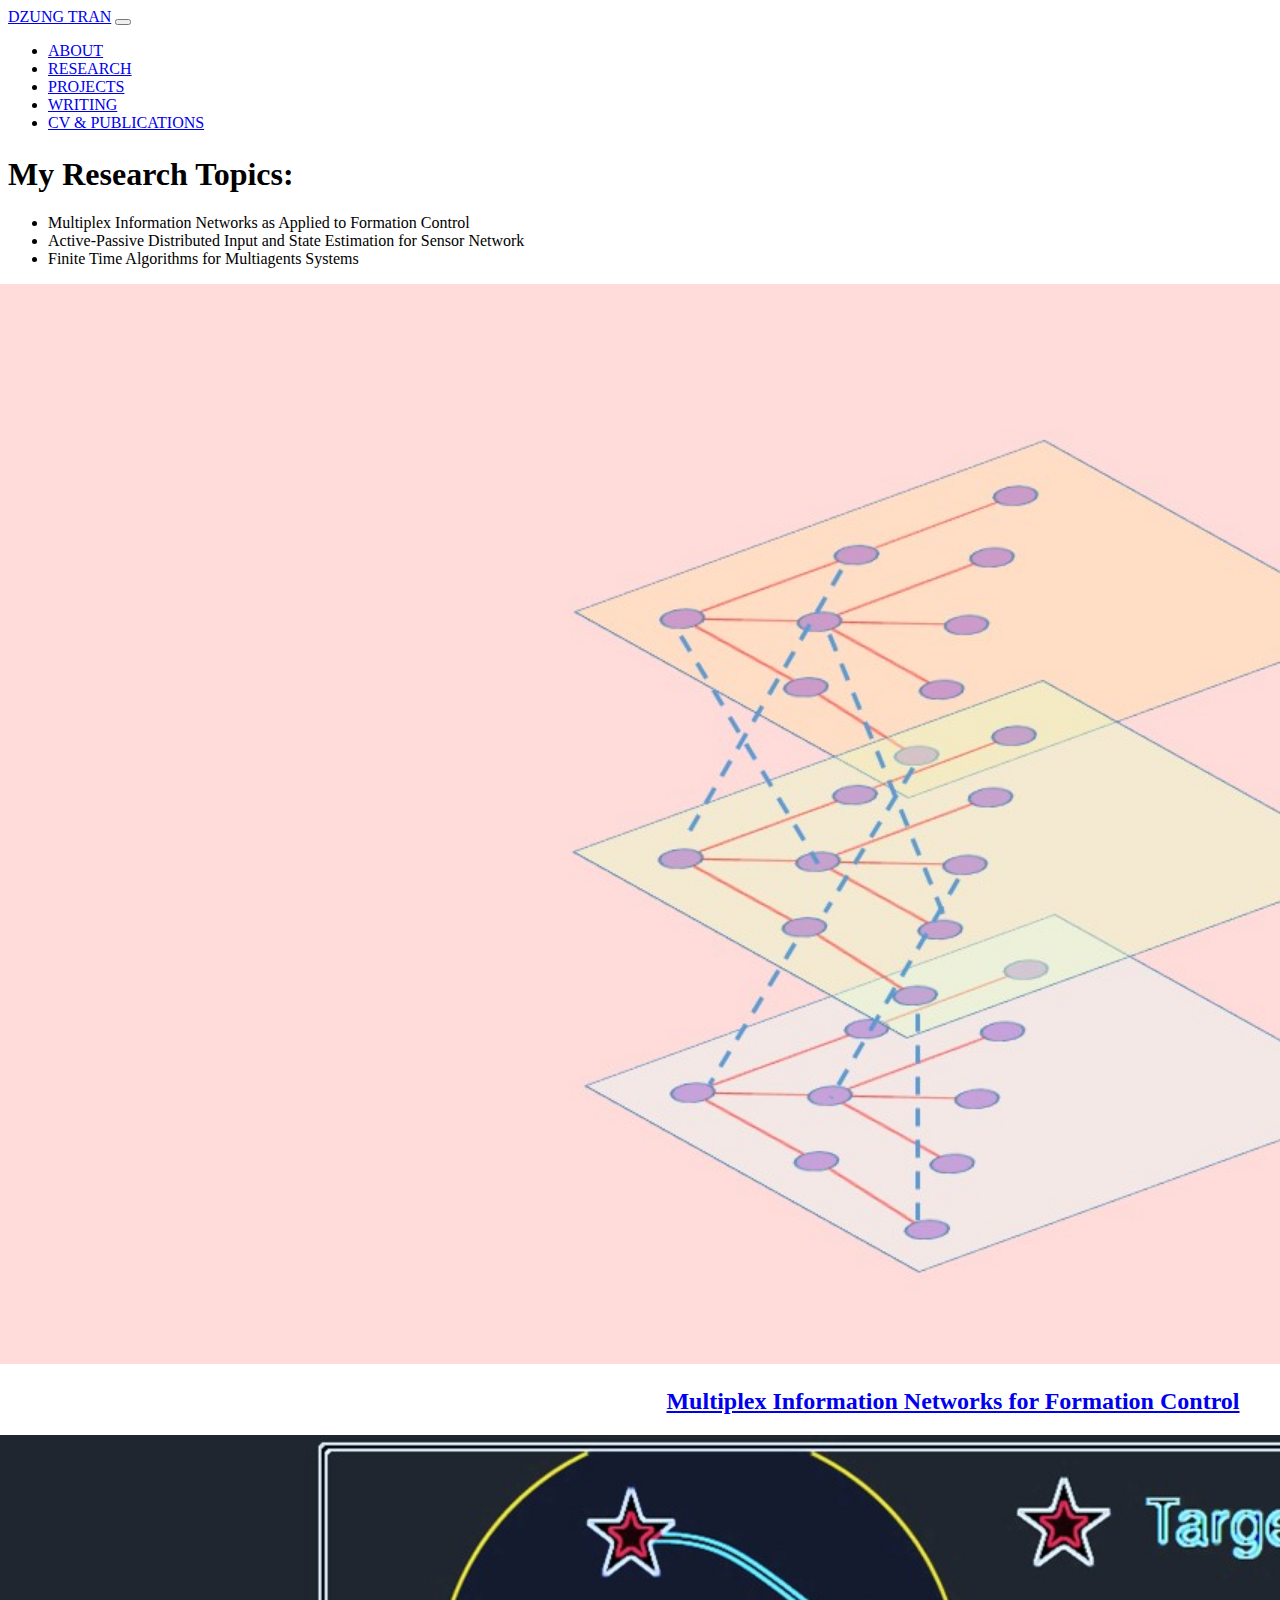
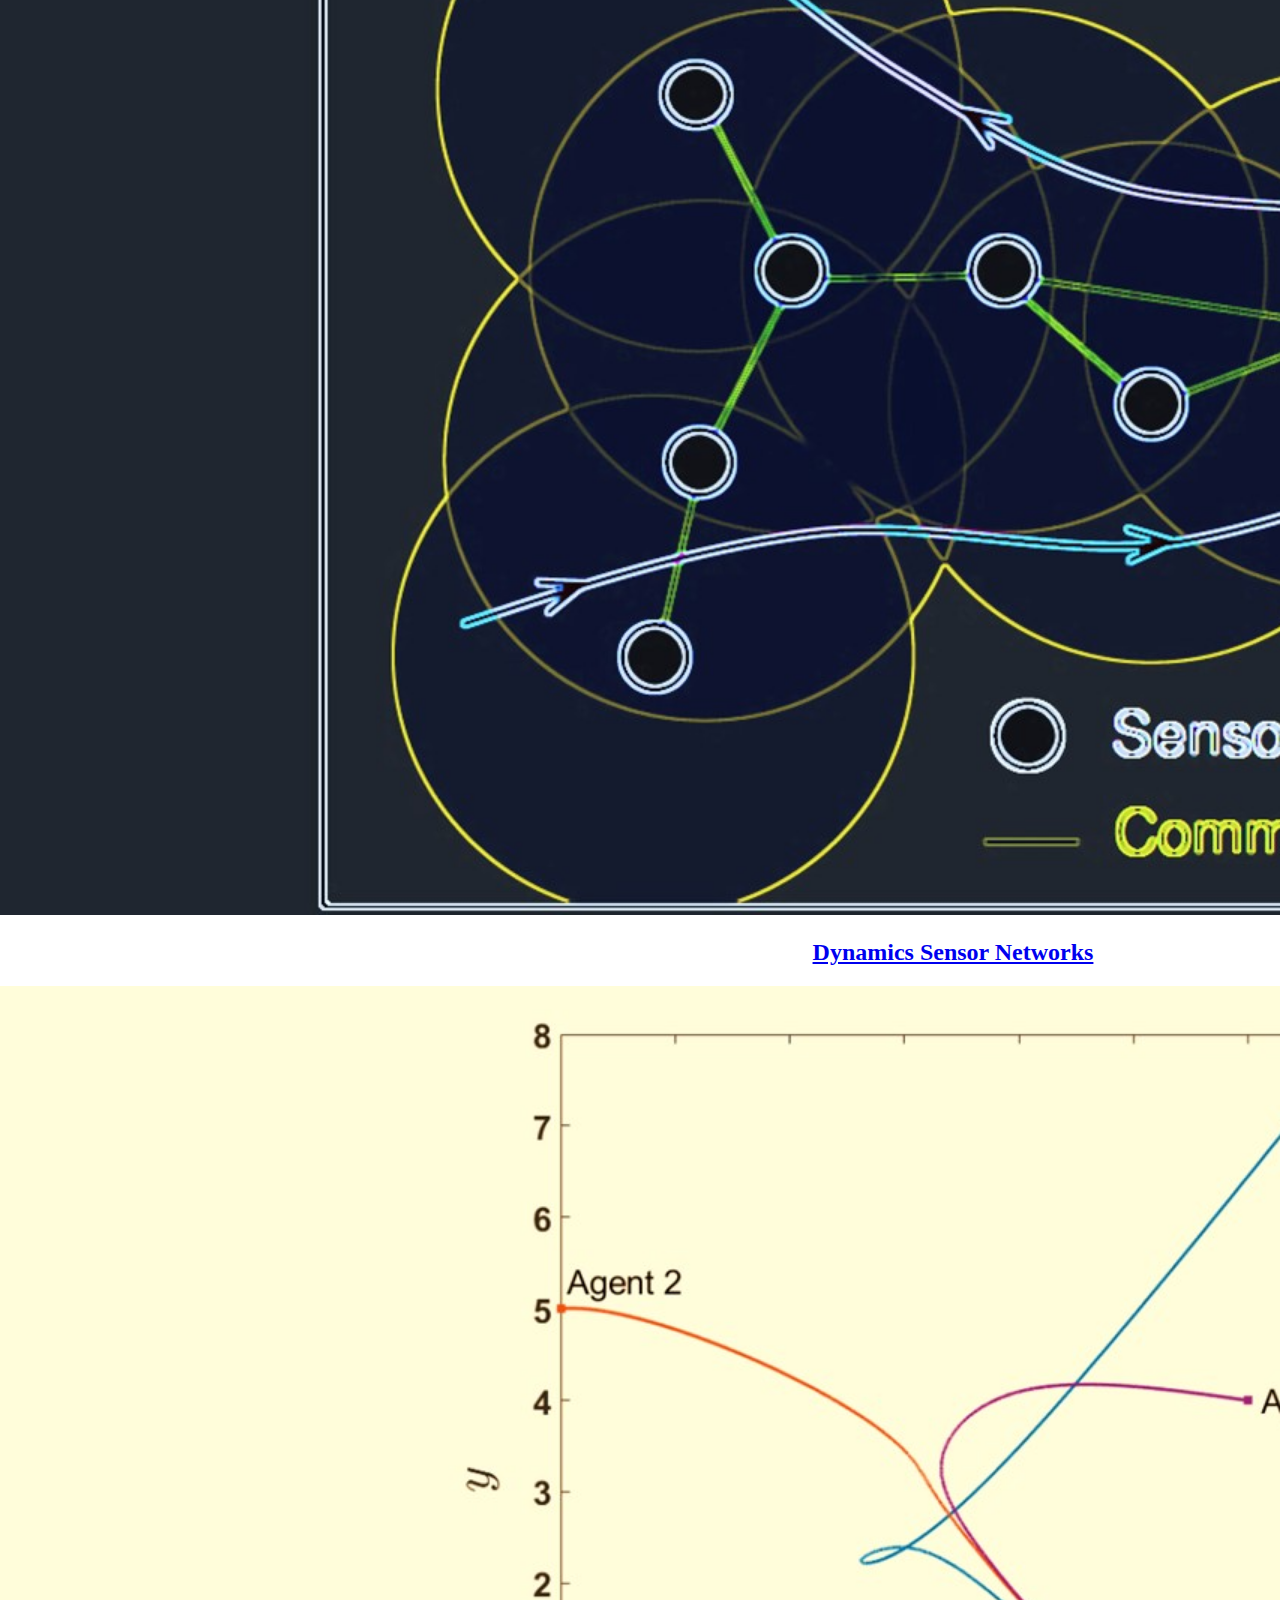
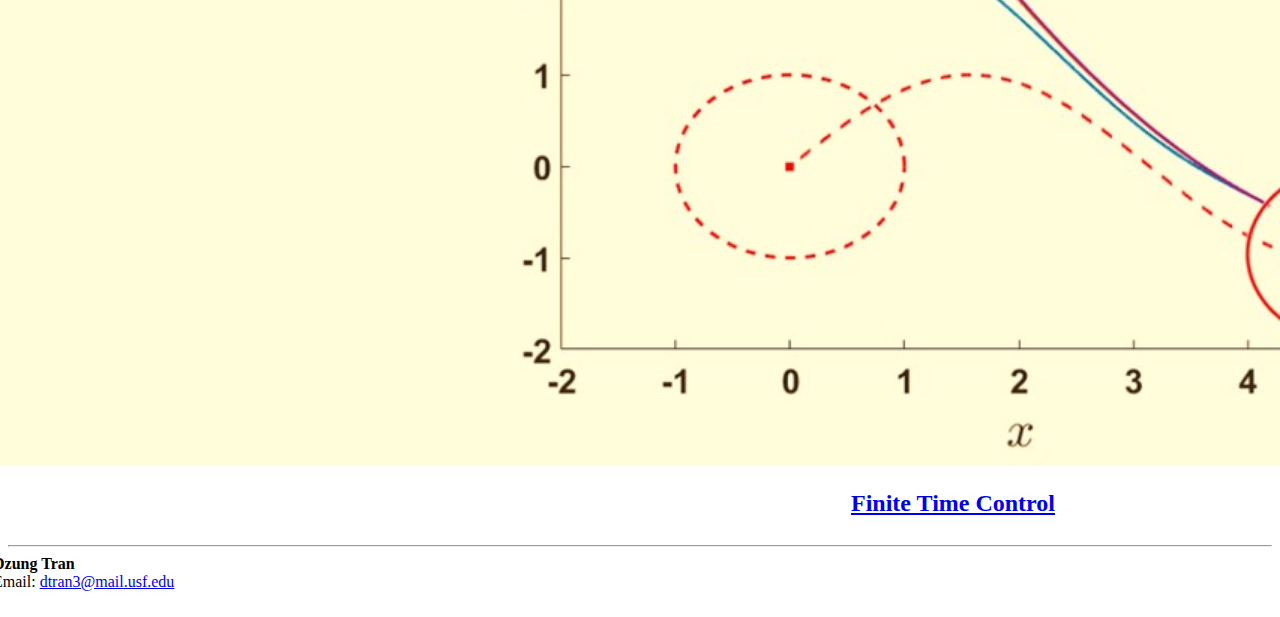
==== articles/index.html @ 2a15f55a "Start my website" ====
<!DOCTYPE html>
<html lang="en" dir="ltr">
  <head>
        <!-- Global site tag (gtag.js) - Google Analytics -->
    <script async src="https://www.googletagmanager.com/gtag/js?id=UA-123407977-1"></script>
    <script>
      window.dataLayer = window.dataLayer || [];
      function gtag(){dataLayer.push(arguments);}
      gtag('js', new Date());

      gtag('config', 'UA-123407977-1');
    </script>

    <!-- Bootstrap and CSS and JS-->
    <meta charset="utf-8">
    <title>DT - Research</title>
    <link rel="stylesheet" href="https://stackpath.bootstrapcdn.com/bootstrap/4.1.1/css/bootstrap.min.css" integrity="sha384-WskhaSGFgHYWDcbwN70/dfYBj47jz9qbsMId/iRN3ewGhXQFZCSftd1LZCfmhktB" crossorigin="anonymous">
    <script src="https://code.jquery.com/jquery-3.3.1.slim.min.js" integrity="sha384-q8i/X+965DzO0rT7abK41JStQIAqVgRVzpbzo5smXKp4YfRvH+8abtTE1Pi6jizo" crossorigin="anonymous"></script>
    <script src="https://cdnjs.cloudflare.com/ajax/libs/popper.js/1.14.3/umd/popper.min.js" integrity="sha384-ZMP7rVo3mIykV+2+9J3UJ46jBk0WLaUAdn689aCwoqbBJiSnjAK/l8WvCWPIPm49" crossorigin="anonymous"></script>
    <script src="https://stackpath.bootstrapcdn.com/bootstrap/4.1.1/js/bootstrap.min.js" integrity="sha384-smHYKdLADwkXOn1EmN1qk/HfnUcbVRZyYmZ4qpPea6sjB/pTJ0euyQp0Mk8ck+5T" crossorigin="anonymous"></script>
        <!-- My CSS and script -->
    <link rel="stylesheet" href="../static/css/main.css">
    <!-- <script src="../static/script/myscript.js"></script> -->
    <!-- <script type="text/javascript" src="../static/script/main.js"></script> -->

    <!-- This allows us to type Math -->
    <script type="text/x-mathjax-config">
        MathJax.Hub.Config({
          TeX: {
             equationNumbers: {  autoNumber: "AMS"  },
             extensions: ["AMSmath.js", "AMSsymbols.js", "autobold.js", "color.js"]
                }
        });
    </script>
    <script type="text/javascript"
     src="http://cdn.mathjax.org/mathjax/latest/MathJax.js?config=TeX-AMS-MML_HTMLorMML">
    </script>

  </head>
  <body>

  <nav class="navbar navbar-expand-lg navbar-dark bg-dark">
    <a class="navbar-brand" href="../index.html">DZUNG TRAN</a>
    <button class="navbar-toggler" type="button" data-toggle="collapse" data-target="#navbarSupportedContent" aria-controls="navbarSupportedContent" aria-expanded="false" aria-label="Toggle navigation">
      <span class="navbar-toggler-icon"></span>
    </button>

    <div class="collapse navbar-collapse" id="navbarSupportedContent">
      <ul class="navbar-nav mr-auto">
        <li class="nav-item ">
          <a class="nav-link" href="../index.html">ABOUT</span></a>
        </li>

        <li class="nav-item active">
          <a class="nav-link" href="index.html">RESEARCH</a>
        </li>

        <li class="nav-item ">
          <a class="nav-link" href="../projects/index.html">PROJECTS</a>
        </li>

        <li class="nav-item ">
          <a class="nav-link" href="../writing/index.html">WRITING</a>
        </li>

        <li class="nav-item ">
          <a class="nav-link" href="../cv/index.html">CV & PUBLICATIONS</a>
        </li>


      </ul>
      <!-- Search Box -->
      <!-- <form class="form-inline my-2 my-lg-0">
        <input class="form-control mr-sm-2" type="search" placeholder="Search" aria-label="Search">
        <button class="btn btn-outline-success my-2 my-sm-0" type="submit">Search</button>
      </form> -->
    </div>
  </nav>

    

<div class="container main-content">
  <div class="jumbotron">
  <h1>My Research Topics:</h1>

  <ul>
    <li>Multiplex Information Networks as Applied to Formation Control</li>
    <li>Active-Passive Distributed Input and State Estimation for Sensor Network</li>
    <li>Finite Time Algorithms for Multiagents Systems</li>
    
  </ul>
    
  </div>

  <div class="row">
    
    <div class="col-12 col-md-6 col-lg-4 mb-5">
      <div class="card border-0">
      <a href=multiplex/index.html>
        <div class="embed-responsive embed-responsive-16by9">
          <img class="card-img-top m-0 p-0 embed-responsive-item rounded" style="object-fit: contain;" alt="Multiplex Networks" src=../static/img/Multiplex3.jpg width="1920" height="1080">
        </div>
      </a>
        <div class="card-body m-0 p-0 mt-2">
          <a href=multiplex/index.html>
          <center>
          <h2 class="card-title h4 my-0 py-0">Multiplex Information Networks for Formation Control</h2>
          </center>
          </a>
          <p class="card-text">
          </p>
        </div>
      </div>
    </div>

    
    <div class="col-12 col-md-6 col-lg-4 mb-5">
      <div class="card border-0">
      <a href=sensors/index.html>
        <div class="embed-responsive embed-responsive-16by9">
          <img class="card-img-top m-0 p-0 embed-responsive-item rounded" style="object-fit: contain;" alt="Multiplex Networks" src=../static/img/Sensor4.jpg width="1920" height="1080">
        </div>
      </a>
        <div class="card-body m-0 p-0 mt-2">
          <a href=sensors/index.html>
          <center>
          <h2 class="card-title h4 my-0 py-0">Dynamics Sensor Networks</h2>
          </center>
          </a>
          <p class="card-text">
          </p>
        </div>
      </div>
    </div>

    
    <div class="col-12 col-md-6 col-lg-4 mb-5">
      <div class="card border-0">
      <a href=finite/index.html>
        <div class="embed-responsive embed-responsive-16by9">
          <img class="card-img-top m-0 p-0 embed-responsive-item rounded" style="object-fit: contain;" alt="Multiplex Networks" src=../static/img/FiniteTime.jpg width="1920" height="1080">
        </div>
      </a>
        <div class="card-body m-0 p-0 mt-2">
          <a href=finite/index.html>
          <center>
          <h2 class="card-title h4 my-0 py-0">Finite Time Control</h2>
          </center>
          </a>
          <p class="card-text">
          </p>
        </div>
      </div>
    </div>

    


    
  </div>



</div>



</body>


<!-- Footer Note  -->
<footer>
    <div class="container">
        <hr></hr>
        <div class="row">
            <div class="span12">
            <strong>Dzung Tran</strong><br>
            <!--PhD Candidate <br>
            Research Assistant at Laboratory for Autonomous, Control, Information, and Systems (<a href="http://lacis.eng.usf.edu/index.html" target="_blank">LACIS</a>)<br>
            Department of Mechanical Engineering<br>
            University of South Florida<br> -->
            Email: <a href="mailto:dtran3@mail.usf.edu?Subject=Contact%20from%20DT%20Site" target="_blank">dtran3@mail.usf.edu</a> <br>
            <br>
            </div>

          </div>
        </div>
    </div>
</footer>

<!--My script  -->
<!-- <script src="../static/script/myscript.js"> </script> -->

</html>
---- static/css/main.css ----
/*Hover over equation  */
/* Popup container - can be anything you want */
.container.main-content {
    margin-top: 1.5rem;
}

.row {
    display: flex;
    flex-wrap: wrap;
    margin-right: -15px;
    margin-left: -15px;
}

.popup {
    position: relative;
    display: inline-block;
    cursor: pointer;
    -webkit-user-select: none;
    -moz-user-select: none;
    -ms-user-select: none;
    user-select: none;
}

/* The actual popup */
.popup .popuptext {
    visibility: hidden;
    width: 160px;
    background-color: #555;
    color: #fff;
    text-align: center;
    border-radius: 6px;
    padding: 8px 0;
    position: absolute;
    z-index: 1;
    bottom: 125%;
    left: 50%;
    margin-left: -80px;
}

/* Popup arrow */
.popup .popuptext::after {
    content: "";
    position: absolute;
    top: 100%;
    left: 50%;
    margin-left: -5px;
    border-width: 5px;
    border-style: solid;
    border-color: #555 transparent transparent transparent;
}

/* Toggle this class - hide and show the popup */
.popup .show {
    visibility: visible;
    -webkit-animation: fadeIn 1s;
    animation: fadeIn 1s;
}

/* Add animation (fade in the popup) */
@-webkit-keyframes fadeIn {
    from {opacity: 0;}
    to {opacity: 1;}
}

@keyframes fadeIn {
    from {opacity: 0;}
    to {opacity:1 ;}
}

/* container size  */
@media (min-width: 768px) {
    .container-small {
        width: 300px;
    }
    .container-medium {
        width: 600px;
    }
    .container-large {
        width: 970px;
    }
}
@media (min-width: 992px) {
    .container-small {
        width: 600px;
    }
    .container-medium {
        width: 900px;
    }
    .container-large {
        width: 1170px;
    }
}
@media (min-width: 1200px) {
    .container-small {
        width: 800px;
    }
    .container-medium {
        width: 1150px;
    }
    .container-large {
        width: 1500px;
    }
}

.container-small, .container-large {
    max-width: 100%;
}


.carousel-inner img {
  margin: auto;
}

/* Button hide */
.Chide { display: none; }

/* Button hide */
.Jhide { display: none; }


/*Fancy first word  */
.firstcharacter {
  color: #903;
  float: left;
  font-family: Georgia;
  font-size: 85px;
  line-height: 60px;
  padding-top: 4px;
  padding-right: 8px;
  padding-left: 3px;
}
.articles-content{
  font-family:    "Whitney SSm A", "Whitney SSm B", "Lato", "Lucida Grande", "Lucida Sans Unicode", Tahoma, Sans-Serif;
  font-size:      18px;
}


.articles-content p{
  font-weight: 400;
  line-height: 1.5;
}
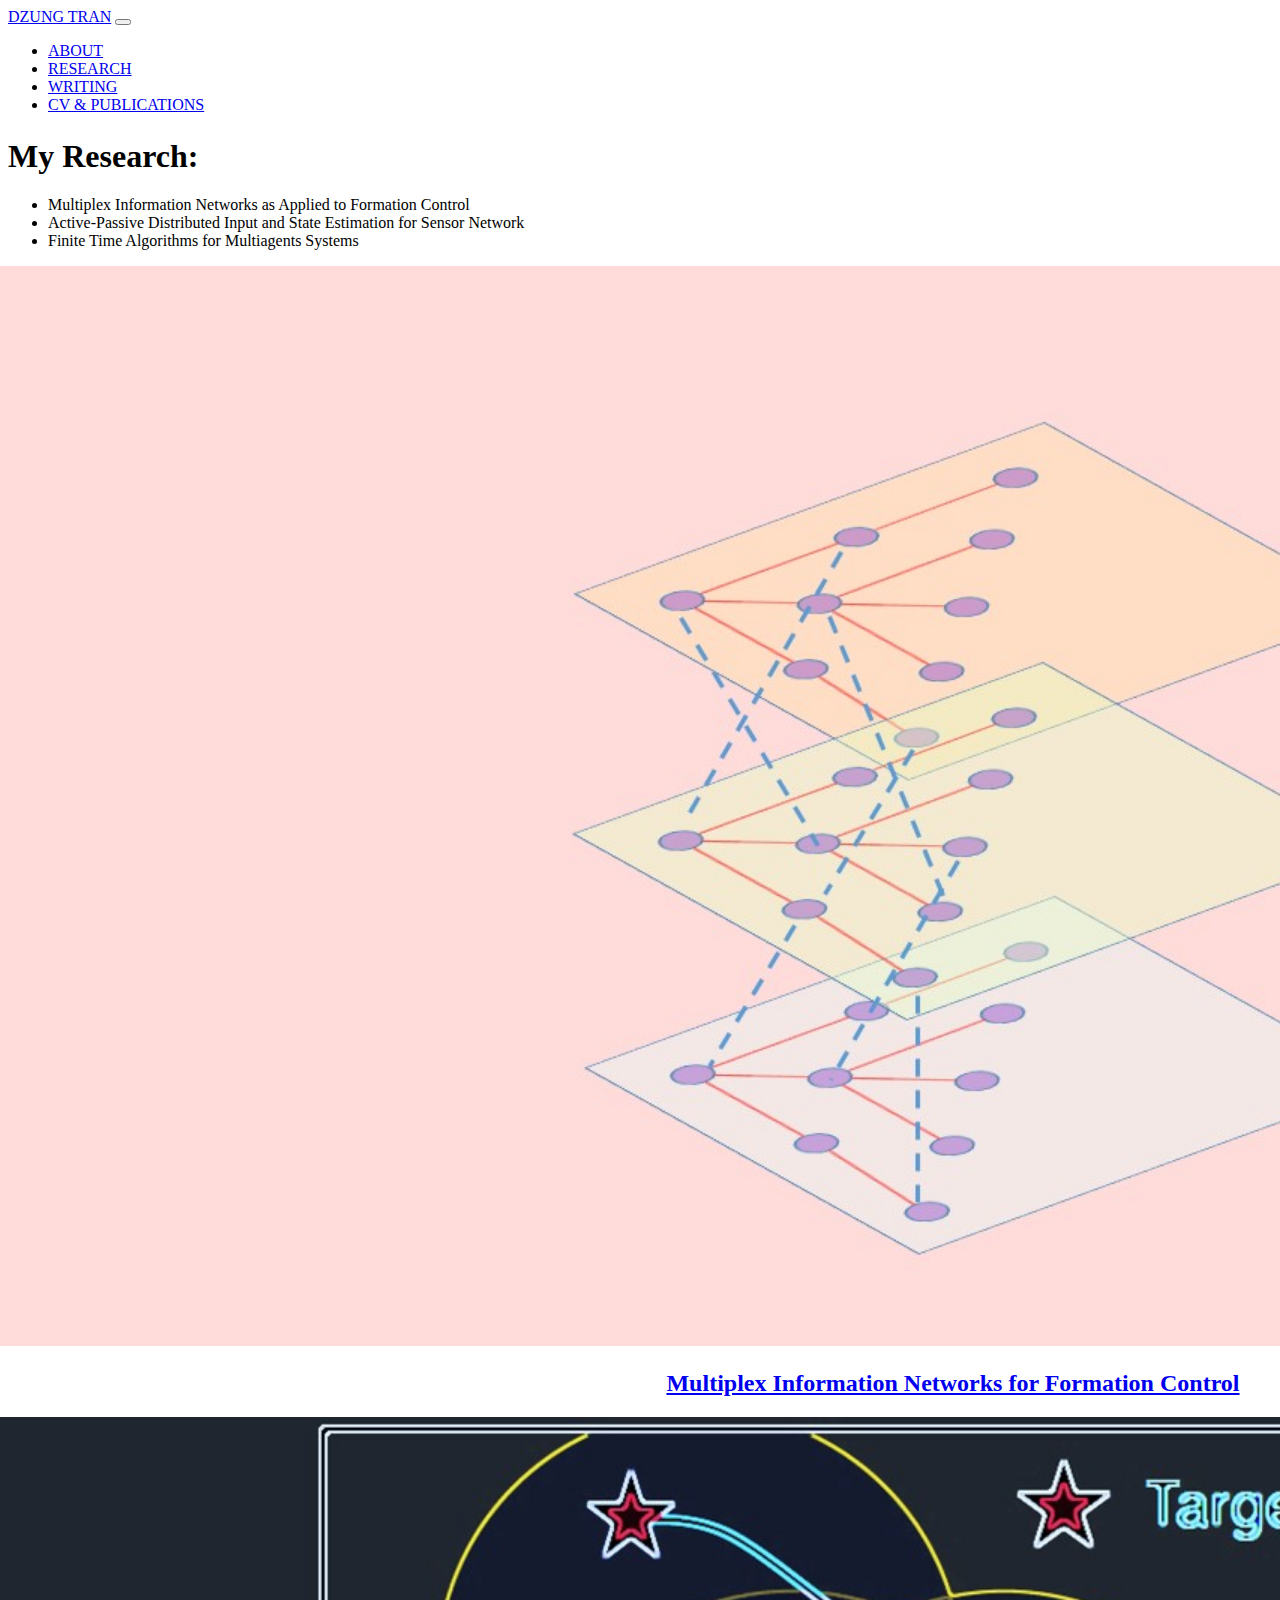
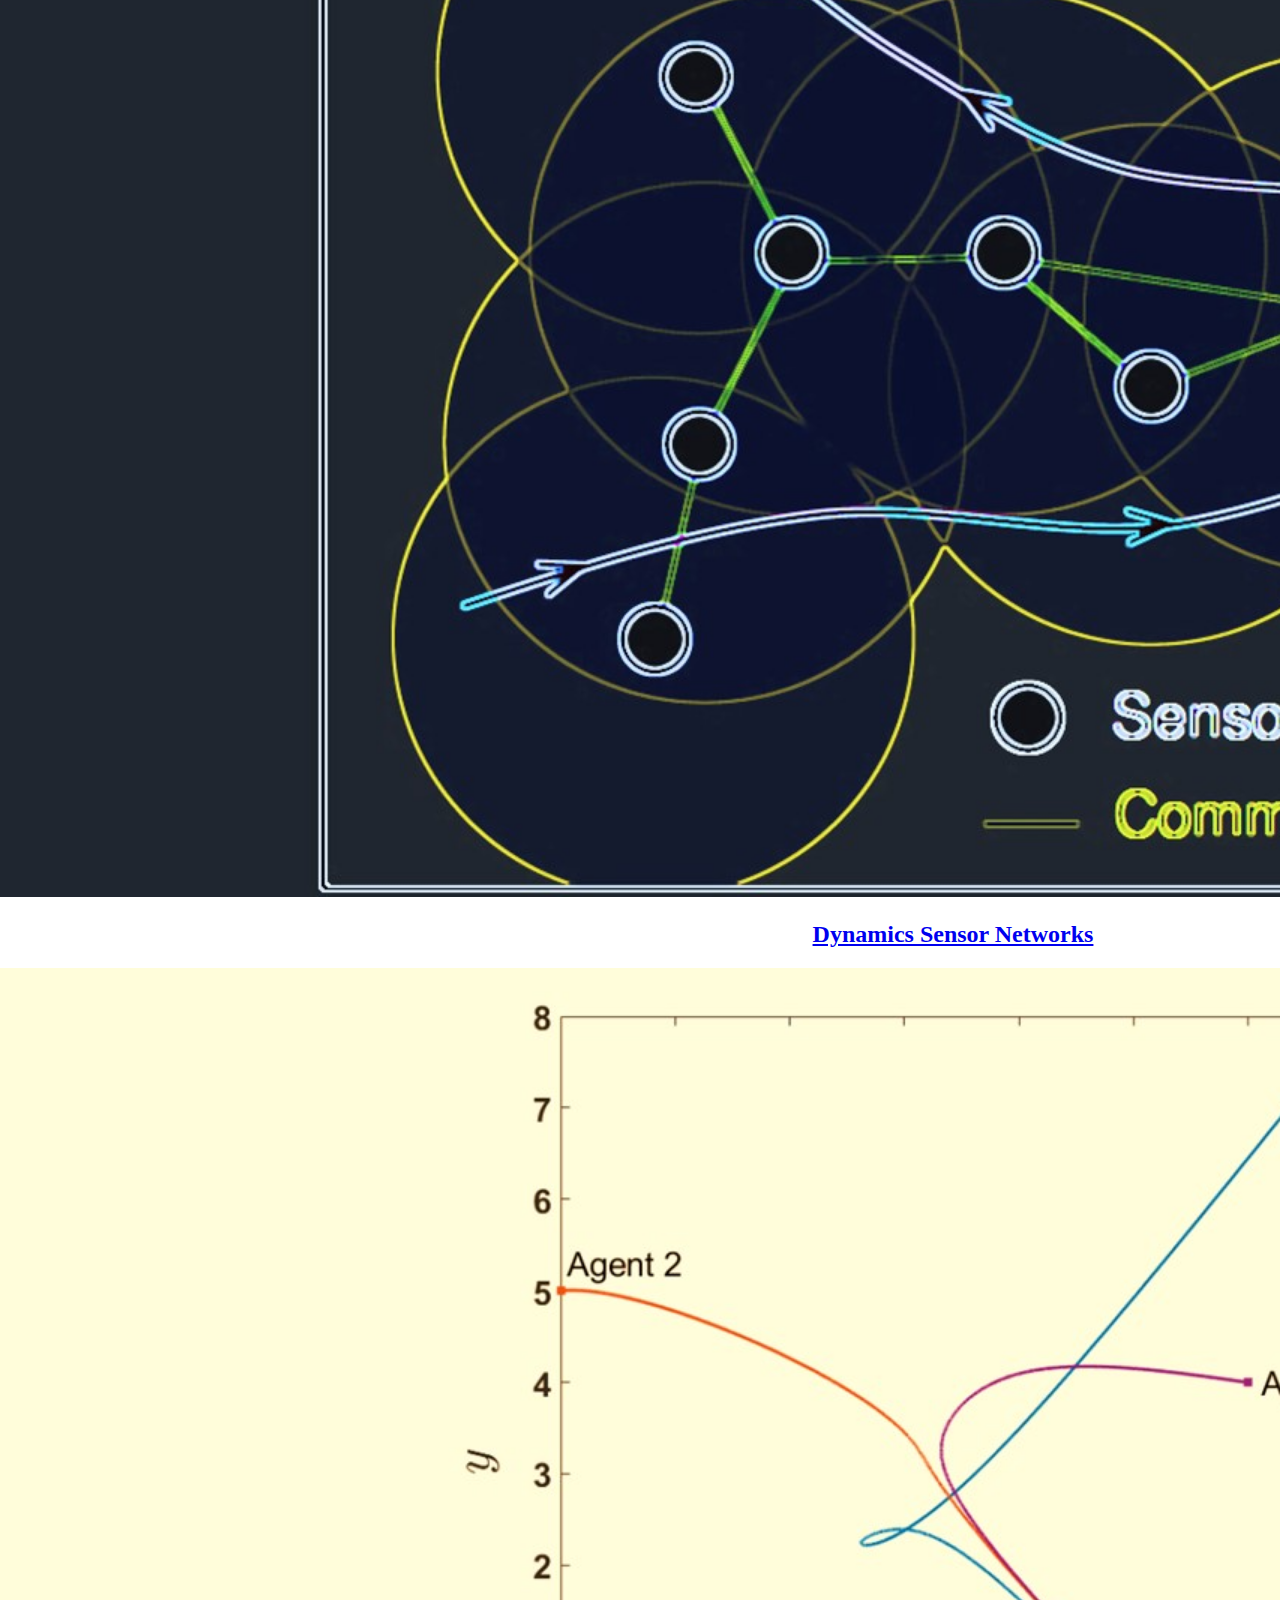
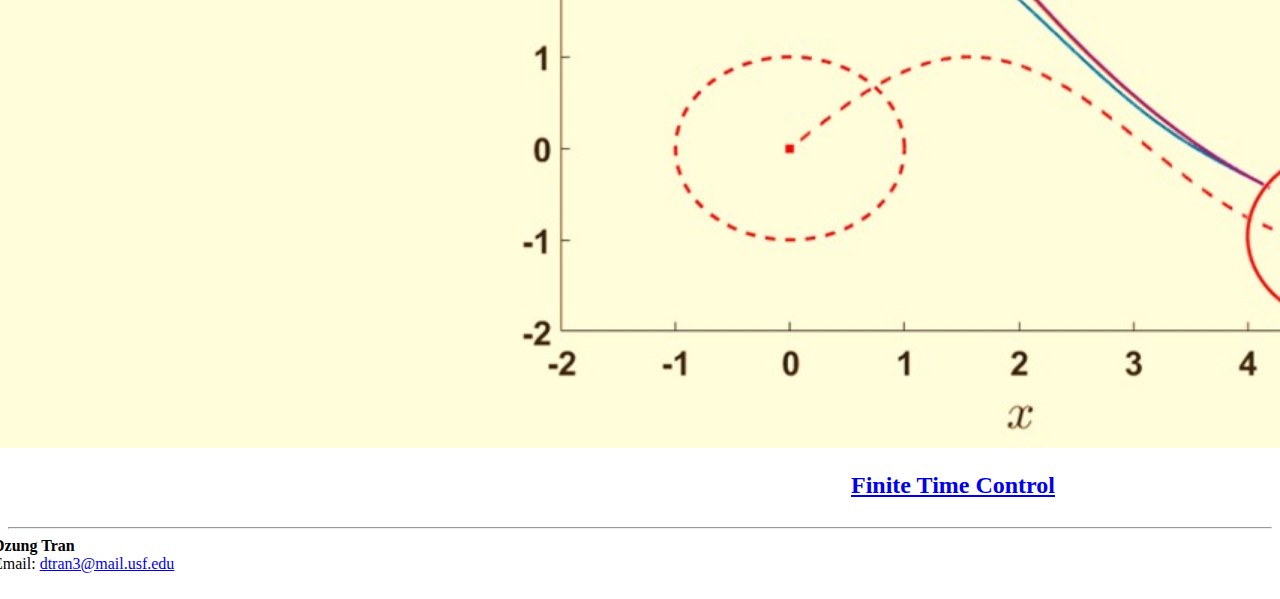
==== commit 05c94347: "Add Writing on fixing bib file in Mendeley" ====
--- a/articles/index.html
+++ b/articles/index.html
@@ -55,9 +55,9 @@
           <a class="nav-link" href="index.html">RESEARCH</a>
         </li>
 
-        <li class="nav-item ">
+        <!-- <li class="nav-item ">
           <a class="nav-link" href="../projects/index.html">PROJECTS</a>
-        </li>
+        </li> -->
 
         <li class="nav-item ">
           <a class="nav-link" href="../writing/index.html">WRITING</a>
@@ -81,7 +81,7 @@
 
 <div class="container main-content">
   <div class="jumbotron">
-  <h1>My Research Topics:</h1>
+  <h1>My Research:</h1>
 
   <ul>
     <li>Multiplex Information Networks as Applied to Formation Control</li>
--- a/static/css/main.css
+++ b/static/css/main.css
@@ -96,11 +96,24 @@
     }
     .container-medium {
         width: 1150px;
+        /* width: 1000px; */
     }
+
+
     .container-large {
         width: 1500px;
     }
 }
+
+
+.container-writing-parent {
+  text-align: center;
+}
+
+.container-writing {
+  width: 1000px;
+}
+
 
 .container-small, .container-large {
     max-width: 100%;
@@ -139,3 +152,35 @@
   font-weight: 400;
   line-height: 1.5;
 }
+
+/* Code */
+.w3-codespan {
+    color: crimson;
+    background-color: #f1f1f1;
+    padding-left: 4px;
+    padding-right: 4px;
+    font-size: 110%;
+}
+
+/* Download box */
+.download-box {
+    padding: 26px 16px 20px 26px;
+    text-align: center;
+    background-color: #051e50;
+}
+
+/*Download button  */
+/* Style buttons */
+.btn {
+  background-color: #ffccb3; /* DodgerBlue; */
+  border: none;
+  color: white;
+  padding: 12px 30px;
+  cursor: pointer;
+  font-size: 20px;
+}
+
+/* Darker background on mouse-over */
+.btn:hover {
+  background-color: #ff5500; /*RoyalBlue;*/
+}
